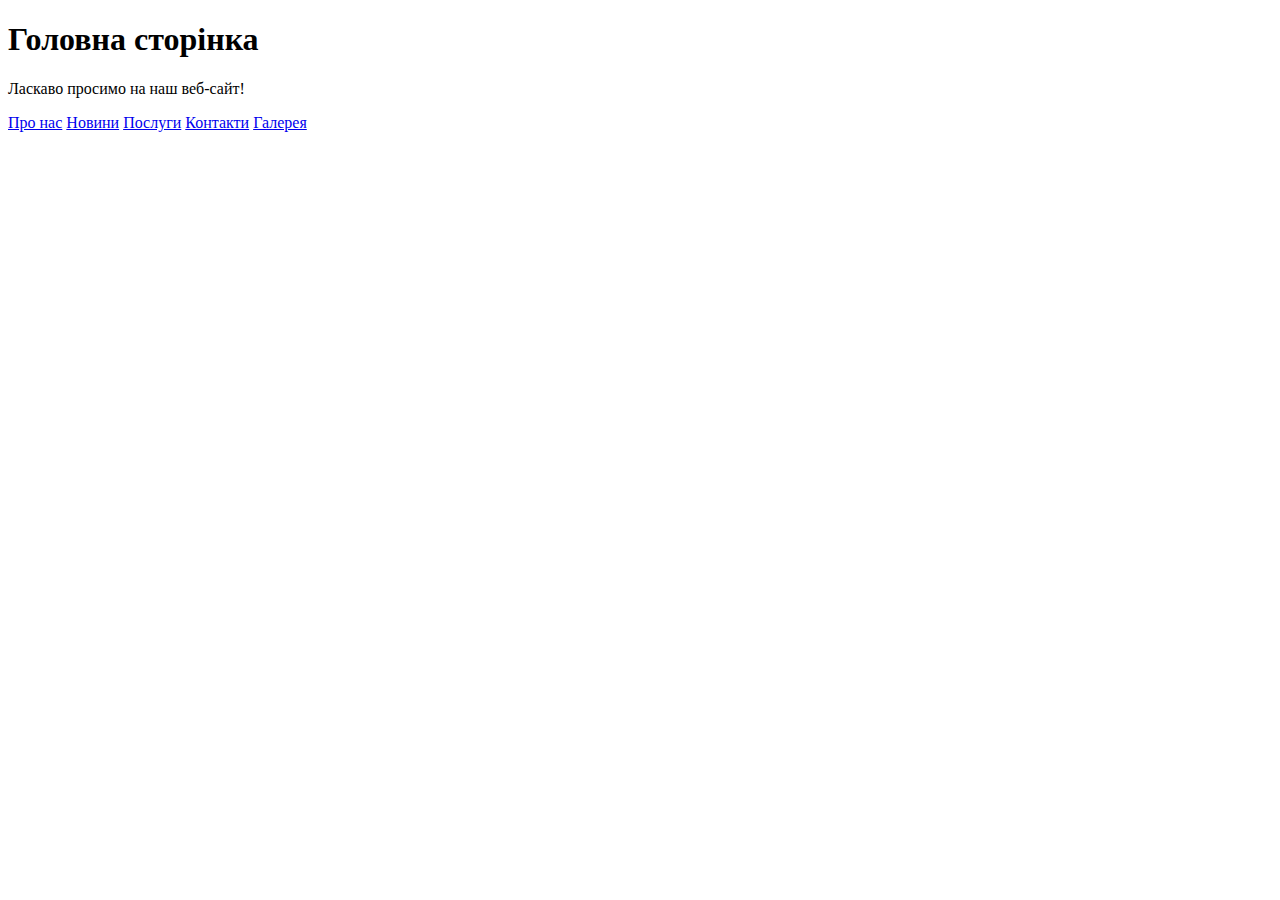
==== index.html @ 7a1da769 "Seite" ====
<!DOCTYPE html>
<html lang="en">
<head>
    <meta charset="UTF-8">
    <meta name="viewport" content="width=device-width, initial-scale=1.0">
    <title>Головна сторінка</title>
</head>
<body>
    <h1>Головна сторінка</h1>
    <p>Ласкаво просимо на наш веб-сайт!</p>
    <a href="about.html">Про нас</a>
    <a href="news.html">Новини</a>
    <a href="services.html">Послуги</a>
    <a href="contact.html">Контакти</a>
    <a href="gallery.html">Галерея</a>
</body>
</html>
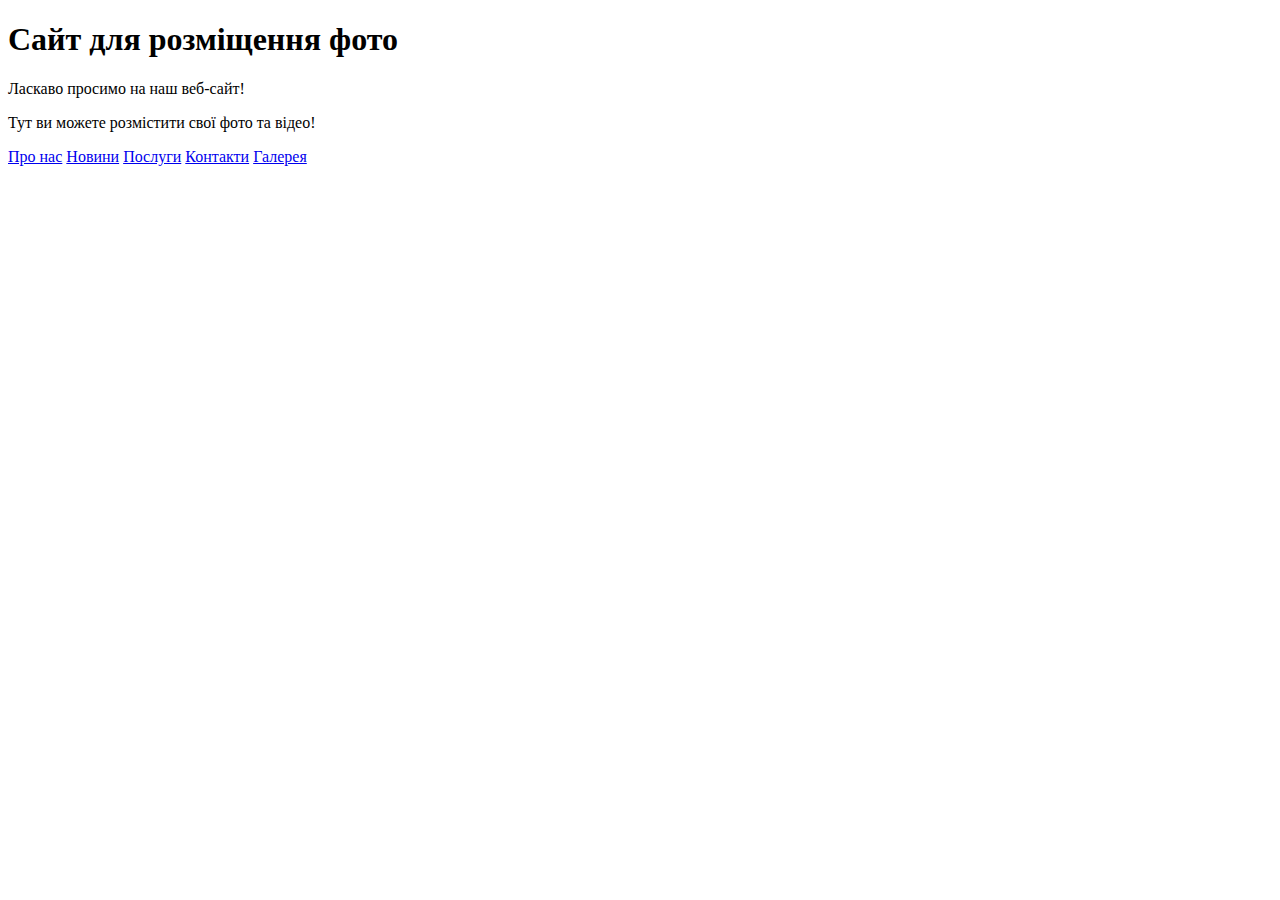
==== commit bdbc8362: "Add files via upload" ====
--- a/index.html
+++ b/index.html
@@ -6,8 +6,9 @@
     <title>Головна сторінка</title>
 </head>
 <body>
-    <h1>Головна сторінка</h1>
+    <h1>Cайт для розміщення фото</h1>
     <p>Ласкаво просимо на наш веб-сайт!</p>
+        <p>Тут ви можете розмістити свої фото та відео! </p>
     <a href="about.html">Про нас</a>
     <a href="news.html">Новини</a>
     <a href="services.html">Послуги</a>
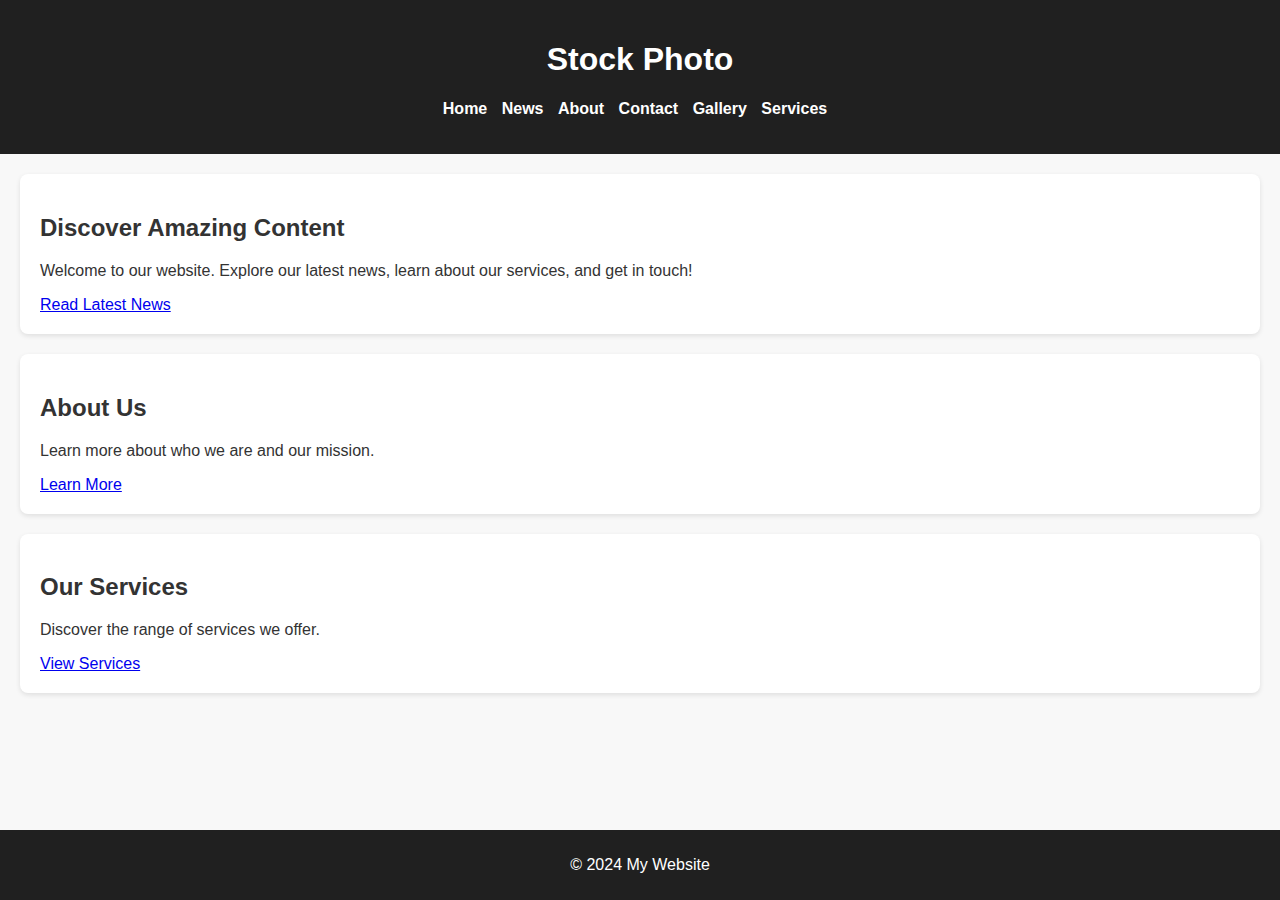
==== commit 5884e810: "Add files via upload" ====
--- a/index.html
+++ b/index.html
@@ -3,16 +3,48 @@
 <head>
     <meta charset="UTF-8">
     <meta name="viewport" content="width=device-width, initial-scale=1.0">
-    <title>Головна сторінка</title>
+    <title>Stock Photo</title>
+    <link rel="stylesheet" href="index.css">
 </head>
 <body>
-    <h1>Cайт для розміщення фото</h1>
-    <p>Ласкаво просимо на наш веб-сайт!</p>
-        <p>Тут ви можете розмістити свої фото та відео! </p>
-    <a href="about.html">Про нас</a>
-    <a href="news.html">Новини</a>
-    <a href="services.html">Послуги</a>
-    <a href="contact.html">Контакти</a>
-    <a href="gallery.html">Галерея</a>
+    <div class="wrapper">
+        <header>
+        <h1>Stock Photo</h1>
+        <nav>
+            <ul>
+                <li><a href="index.html">Home</a></li>
+                <li><a href="./HTML/news.html">News</a></li>
+                <li><a href="./HTML/about.html">About</a></li>
+                <li><a href="./HTML/contact.html">Contact</a></li>
+                <li><a href="./HTML/gallery.html">Gallery</a></li>
+                <li><a href="./HTML/services.html">Services</a></li>
+            </ul>
+        </nav>
+    </header>
+
+    <main class = "main">
+        <section class="hero">
+            <h2>Discover Amazing Content</h2>
+            <p>Welcome to our website. Explore our latest news, learn about our services, and get in touch!</p>
+            <a href="./HTML/news.html" class="button">Read Latest News</a>
+        </section>
+
+        <section class="about">
+            <h2>About Us</h2>
+            <p>Learn more about who we are and our mission.</p>
+            <a href="./HTML/about.html" class="button">Learn More</a>
+        </section>
+
+        <section class="services">
+            <h2>Our Services</h2>
+            <p>Discover the range of services we offer.</p>
+            <a href="./HTML/services.html" class="button">View Services</a>
+        </section>
+    </main>
+
+    <footer>
+        <p>&copy; 2024 My Website</p>
+    </footer>
+    </div>
 </body>
 </html>
--- a/index.css
+++ b/index.css
@@ -0,0 +1,75 @@
+body {
+    font-family: Arial, sans-serif;
+    margin: 0;
+    padding: 0;
+    background-color: #f8f8f8;
+    color: #333;
+}
+
+header {
+    background-color: #202020;
+    color: #fff;
+    padding: 20px;
+    text-align: center;
+}
+
+nav ul {
+    list-style-type: none;
+    padding: 0;
+}
+
+nav ul li {
+    display: inline;
+    margin-right: 10px;
+}
+
+nav ul li a {
+    color: #fff;
+    text-decoration: none;
+    font-weight: bold;
+}
+
+main {
+    padding: 20px;
+}
+
+.hero, .about, .services {
+    background-color: #fff;
+    padding: 20px;
+    margin-bottom: 20px;
+    border-radius: 8px;
+    box-shadow: 0 2px 5px rgba(0, 0, 0, 0.1);
+}
+
+button {
+    display: inline-block;
+    padding: 10px 20px;
+    margin-top: 10px;
+    border: none;
+    border-radius: 4px;
+    background-color: #202020;
+    color: #fff;
+    text-decoration: none;
+    cursor: pointer;
+}
+
+html,body{
+    height: 100%;
+    
+}
+.wrapper{
+    display: flex;
+    flex-direction: column;
+    min-height: 100%;
+}
+
+.main{
+    flex: 1 1 auto;
+}
+
+footer {
+    background-color: #202020;
+    color: #fff;
+    text-align: center;
+    padding: 10px 0;
+}
